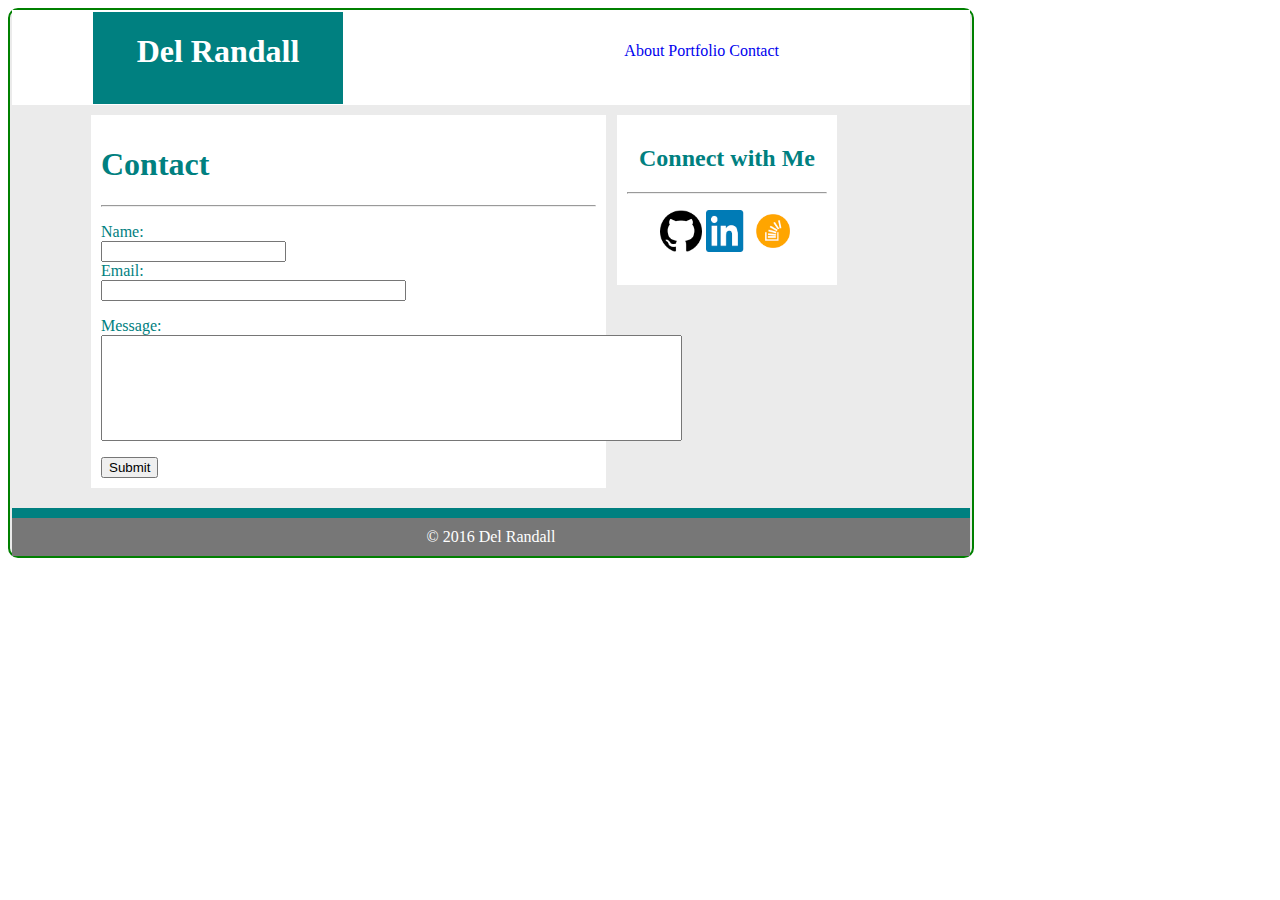
==== contact.html @ 7541f8fc "Add files via upload" ====
<!--<ul>About <a href="index.html"</a>Portfolio <a href="Portfolio.html"</a>Contact<a href="Contact.html"</a></ul>-->

<!DOCTYPE html>
<html>
	<head>
		<title>2016-07-20 Recommended Homework</title>
		<link rel="stylesheet" type="text/css" href="css/style.css" />
	</head>
	<body>
	<div id="container">
		<div id="header">
				<nav>
				<!--<div id="nav">-->
					<!--<ul>About <a href="index.html"</a>Portfolio <a href="Portfolio.html"</a>Contact<a href="Contact.html"</a></ul>-->
					<a href="index.html">About</a>
					<a href="Portfolio.html">Portfolio</a>
					<a href="Contact.html">Contact</a>	
				<!--</div>-->
			</nav>
			<div id="Your_Name">
				<h1><strong>Del Randall</strong></h1>
			</div>

		</div>
		<div>
			<!--Section-->
			<div id="section">
				<h1><strong>Contact</strong></h1>
				<hr>
				<p></p>
				<form>
				  Name:<br>
				  <input type="text" name="name">
				  <br>
				  Email:<br>
				  <input type="text" name="email" size="35">
				  <p></p>
				  Message:<br>
				  <!--<input type="text" name="message" size="75" height="150">-->
				  <input type"text" name= "message" size="50" style="height:100px;font-size:14pt;"
				  <br><br>
				  <p></p>
				  <input type="submit" value="Submit">
				</form>
				
				<!--<div id="submit">-->
					<!--<h3>Submit</h3>-->
				<!--</div>-->
				<!--<IMG STYLE="position:absolute; TOP:35px; LEFT:170px; WIDTH:50px; HEIGHT:50px" SRC="circle.gif">-->
				<!--margin: 0px 10px 0px 0px; moved text over-->
				<!--<img src="images/MalteseRun.jpg" class="social" alt="Maltese" style="float:left;margin: 0px 10px 0px 0px;" align="left" padding-right: 10px;/>
				<!--https://www.google.com/search?q=maltese+images&biw=1366&bih=623&tbm=isch&tbo=u&source=univ&sa=X&sqi=2&ved=0ahUKEwij5Mehw43OAhVFYyYKHYqbCGIQsAQIGw-->
				<!--<p class="spaced">The Maltese is a toy dog covered from head to foot with a mantle of long, silky, white hair. They are gentle-mannered and affectionate, eager and sprightly in action, and, despite their size, possessed of the vigor needed for the satisfactory companion. Size: Weight under 7 pounds, with from 4 to 6 pounds preferred. Overall quality is to be favored over size.-->
				<!--</p>-->	
				<!--http://www.akc.org/dog-breeds/maltese/	-->			
				
			</div>
			<div id="aside">
				<h2><strong>Connect with Me</strong></h2>
				<hr>
				<p></p>
				<img src="images/github_logo2.png" class="social" alt="Github" height="42" width="42">
				<img src="images/linkedin_logo.png" class="social" alt="LinkedIn" height="42" width="42">
				<img src="images/stack_overflow.png" class="social" alt="Stack Overflow" height="42" width="42">
			</div>
			
			<div class="clear"></div>
			
		</div>
		<div id="line">
		</div>
		<div id="footer">
			&copy 2016 Del Randall
		</div>
	</div>
	</body>
</html>
---- css/style.css ----
<!--+2. Your CSS should have styles for each of the following elements:-->
<!-- +    * Body-->
<!-- +    * Header, nav, section, aside and footer-->
<!-- +    * Section-->
<!-- +    * Aside-->
<!-- +    * Article-->
<!-- +    * .clear-->
<!-- +    * Your text elements: h1, p, etc.-->
<!-- +3. The colors used in your final layout should be:-->
<!-- +    * Background: #777-->
<!-- +    * Content: #ebebeb-->
<!-- +4. The widths of each section should be:-->
<!-- +    * body: 960px-->
<!-- +    * section: 495px-->
<!-- +5. The fonts used in the layout should be:-->
<!-- +    * font-family: 'Arial', 'Helvetica Neue', Helvetica, sans-serif;-->
<!-- +    * font-size 18px-->

<!--body: 960px-->
<!--section: 495px-->
<!--font-family: 'Arial', 'Helvetica Neue', Helvetica, sans-serif;-->
<!--font-size 18px-->

body {
	background: #777;
	color: #777;
	font-family:  'Arial', 'Helvetica Neue', Helvetica, sans-serif;
	font-size: 18px;
	max-width: 960px;
	line-height: 34px;
	margin: auto;
}

a {
	text-decoration: none;
}

#container{
	border: 2px solid #008000;
	border-radius: 10px;
	max-width: 960px;
	margin-bottom: 10px;
	background: #ebebeb;
	<!--padding-top: 1px; put the header to the top-->
	padding-top: 1px;
	padding-left: 1px;
	padding-right: 1px;
	padding-bottom: 1x;
}

#header {
	display: block;
	padding: 1px;
	margin-left: 1px;
	margin-right: 1px;
	margin-botton: 10px;
	background: white;
}

#Your_Name {
	display: block;
	padding-top: 1px;
	padding-bottom: 1px;
	margin-top: 1px;
	margin-left: 80px;
	<!--margin-right: 100px;-->
	margin-botton: 1px;
	background: teal;
	color: white;
	line-height: 34px;
	width: 250px;
	height: 90px;
	text-align: center;
	vertical-align: middle;
}

nav {
	display: inline-block;
	padding-top: 1px;
	padding-bottom: 1px;
	margin-top: 30px;
	margin-right: 190px;
	margin-botton: 1px;
	float: right;
	background: white;
	color: #ebebeb;
	text-align: center;
	vertical-align: middle;
}
}

#dogimage {
	margin-height: 20px;
}

#section {
	display: block;
	padding: 10px;
	margin-top: 10px;
	margin-left: 80px;
	margin-right: 1px;
	margin-bottom: 10px;
	background: white;
	color: teal;
	width:  495px;
	float: left;
	text-align: left;
}

#article {
	color: white;	
}

p.spaced {
	line-height: 2;
}

#aside {
	display: block;
	padding: 10px;
	margin-top: 10px;
	margin-left: 10px;
	margin-right: 10px;
	margin-bottom: 10px;
	background: white;
	color: teal;
	width:  200px;
	float: left;
	text-align: center;
	height: 150px;
}

#h1 {
	display: block;
	padding: 10px;
	margin-top: 10px;
	margin-left: 20px;
	margin-right: 20px;
	margin-botton: 10px;
	background: #ebebeb;
	color: #777;
}

#submit {
	display: block;
	padding-top: 1px;
	padding-bottom: 1px;
	margin-top: 1px;
	margin-left: 80px;
	<!--margin-right: 100px;-->
	margin-botton: 1px;
	background: teal;
	color: white;
	line-height: 34px;
	width: 250px;
	height: 90px;
	text-align: center;
	vertical-align: middle;
}

.clear {
	clear: both;
}
#line {
	clear:  both;
	display: block;
	padding-top: 10px;
	margin-top: 10px;
	margin-left: 1px;
	margin-right: 1px;
	background: teal;
}

#footer {
	clear:  both;
	display: block;
	padding: 10px;
	margin-left: 1px;
	margin-right: 1px;
	margin-botton: 10px;
	background: #777;
	color: white;
	text-align: center;
}
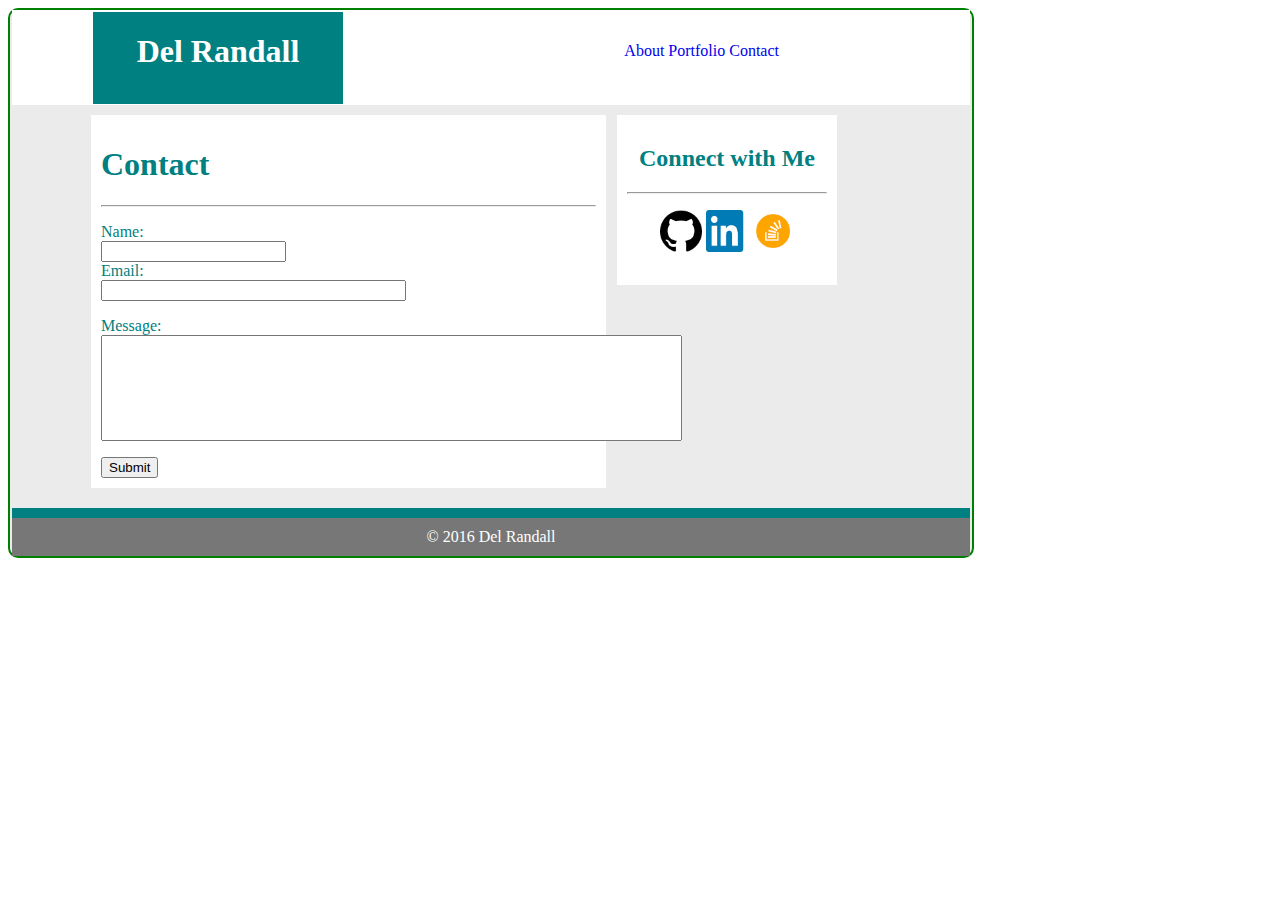
==== commit f6cce29e: "Add files via upload" ====
--- a/contact.html
+++ b/contact.html
@@ -1,5 +1,3 @@
-<!--<ul>About <a href="index.html"</a>Portfolio <a href="Portfolio.html"</a>Contact<a href="Contact.html"</a></ul>-->
-
 <!DOCTYPE html>
 <html>
 	<head>
@@ -10,12 +8,9 @@
 	<div id="container">
 		<div id="header">
 				<nav>
-				<!--<div id="nav">-->
-					<!--<ul>About <a href="index.html"</a>Portfolio <a href="Portfolio.html"</a>Contact<a href="Contact.html"</a></ul>-->
 					<a href="index.html">About</a>
 					<a href="Portfolio.html">Portfolio</a>
 					<a href="Contact.html">Contact</a>	
-				<!--</div>-->
 			</nav>
 			<div id="Your_Name">
 				<h1><strong>Del Randall</strong></h1>
@@ -23,7 +18,7 @@
 
 		</div>
 		<div>
-			<!--Section-->
+
 			<div id="section">
 				<h1><strong>Contact</strong></h1>
 				<hr>
@@ -36,24 +31,12 @@
 				  <input type="text" name="email" size="35">
 				  <p></p>
 				  Message:<br>
-				  <!--<input type="text" name="message" size="75" height="150">-->
 				  <input type"text" name= "message" size="50" style="height:100px;font-size:14pt;"
 				  <br><br>
 				  <p></p>
 				  <input type="submit" value="Submit">
 				</form>
-				
-				<!--<div id="submit">-->
-					<!--<h3>Submit</h3>-->
-				<!--</div>-->
-				<!--<IMG STYLE="position:absolute; TOP:35px; LEFT:170px; WIDTH:50px; HEIGHT:50px" SRC="circle.gif">-->
-				<!--margin: 0px 10px 0px 0px; moved text over-->
-				<!--<img src="images/MalteseRun.jpg" class="social" alt="Maltese" style="float:left;margin: 0px 10px 0px 0px;" align="left" padding-right: 10px;/>
-				<!--https://www.google.com/search?q=maltese+images&biw=1366&bih=623&tbm=isch&tbo=u&source=univ&sa=X&sqi=2&ved=0ahUKEwij5Mehw43OAhVFYyYKHYqbCGIQsAQIGw-->
-				<!--<p class="spaced">The Maltese is a toy dog covered from head to foot with a mantle of long, silky, white hair. They are gentle-mannered and affectionate, eager and sprightly in action, and, despite their size, possessed of the vigor needed for the satisfactory companion. Size: Weight under 7 pounds, with from 4 to 6 pounds preferred. Overall quality is to be favored over size.-->
-				<!--</p>-->	
-				<!--http://www.akc.org/dog-breeds/maltese/	-->			
-				
+							
 			</div>
 			<div id="aside">
 				<h2><strong>Connect with Me</strong></h2>
--- a/css/style.css
+++ b/css/style.css
@@ -107,8 +107,26 @@
 	text-align: left;
 }
 
-#article {
-	color: white;	
+article {
+	float: left;
+	margin: 20px;
+	overflow: hidden;
+	position: relative;
+}
+
+article h3 {
+	background-color: teal;
+	color: white;
+	margin: 0;
+	position: absolute;
+	left: 0;
+	bottom: 0;
+	width: 100%;
+	text-align: center;
+	font-size: 20px;
+	font-weight: normal;
+	padding: 4px;
+	opacity: 0.75;
 }
 
 p.spaced {
@@ -131,6 +149,7 @@
 }
 
 #h1 {
+	font-family: 'Georgia', Times, Times New Roman, serif;
 	display: block;
 	padding: 10px;
 	margin-top: 10px;
@@ -171,6 +190,30 @@
 	background: teal;
 }
 
+<?php
+header('Content-type: text/css');
+?>
+* {
+	margin: 0;
+}
+html, body {
+	height: 100%;
+}
+.wrapper {
+	min-height: 100%;
+	margin: 0 auto -155px; /* the bottom margin is the negative value of the footer's height */
+}
+footer, .push {
+	height: 155px; /* '.push' must be the same height as 'footer' */
+}
+
+/*
+
+Sticky Footer by Ryan Fait
+http://ryanfait.com/
+
+*/
+
 #footer {
 	clear:  both;
 	display: block;
